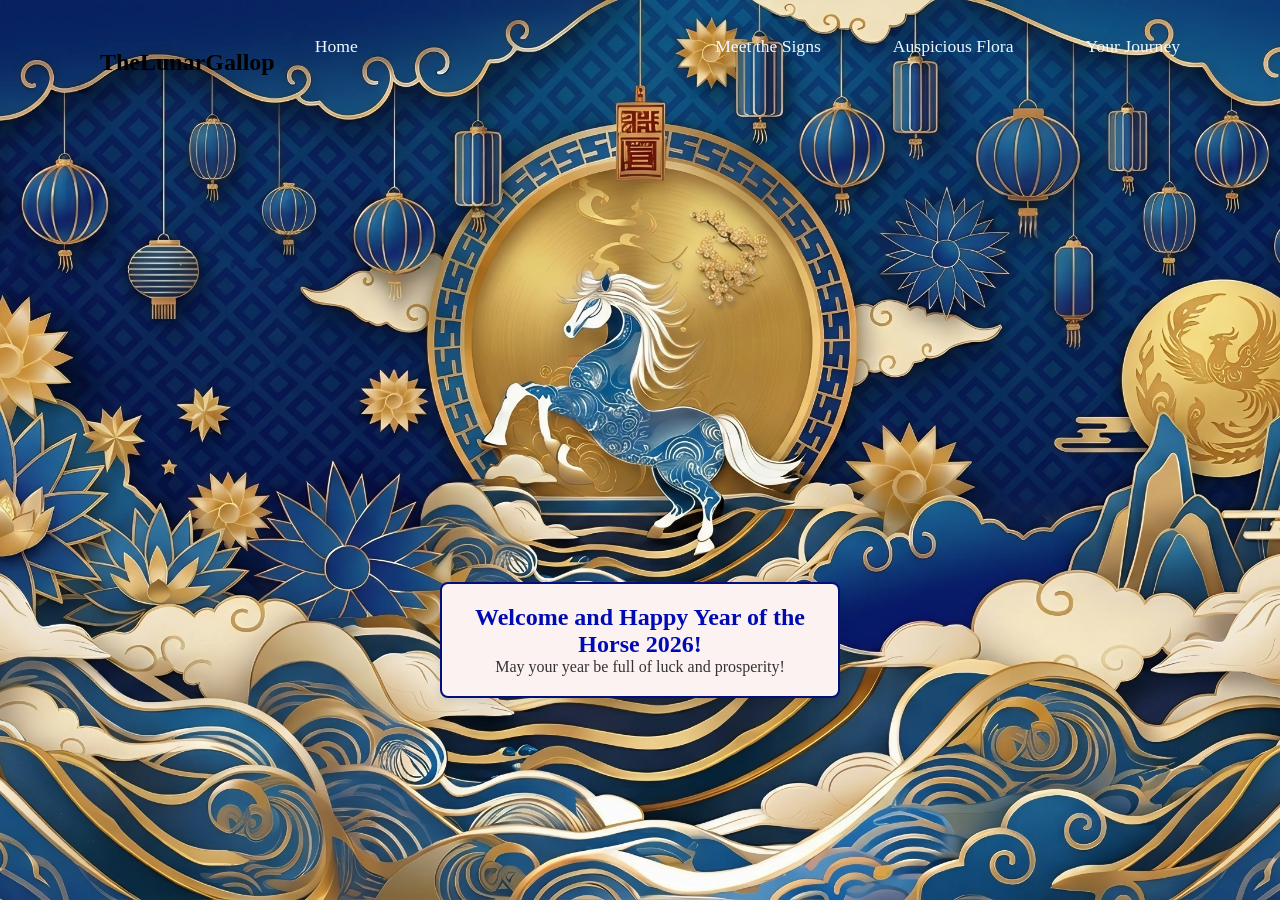
==== ZodiacAPI/wwwroot/index.html @ b935bec9 "Finishing CRUD" ====
<!DOCTYPE html>
<html>
<head>
    <title>Chinese Zodiac</title>
    <!-- Link to css file -->
    <link href="style.css" rel="stylesheet">
</head>

<body>
    <!-- Header -->
    <header>
        <a href="#" class="logo"></a>
        <h2 class="Logo">TheLunarGallop</h2>

        <nav class="navigation">
            <ul>
                <li><a href="index.html">Home</a></li>
                <li><a href="MeetTheSigns.html">Meet the Signs</a></li>
                <li><a href="AuspiciousFlora.html">Auspicious Flora</a></li>
                <li><a href="YourJourney.html">Your Journey</a></li>
            </ul>
        </nav>
    </header>

    <div class="zodiac-box">
        <h2>Welcome and Happy Year of the Horse 2026!</h2>
        <p>May your year be full of luck and prosperity!</p>
    </div>

    <!-- Hero Section -->
</body>

    <!-- link to JS -->
    <script src="script.js"></script>
</body>
</html>
---- ZodiacAPI/wwwroot/style.css ----
*{
    margin: 0;
    padding: 0;
    box-sizing: border-box;
}

html {
    font-family: Cambria, Cochin, Georgia, Times, 'Times New Roman', serif;
}

body {
    padding: 1em;
    display: flex;
    justify-content: center;
    align-items: center;
    min-height: 100vh;
    background: url('images/FrontPage.jpg') no-repeat;
    background-size: cover;
    background-position: center;
    background-attachment: fixed;
}

header { 
    position: fixed;
    top: 0;
    left: 0;
    width: 100%;
    padding: 20px 100px;
    display: flex;
    justify-content: space-between;
    align-items: center;
    z-index: 99;
}

.logo {
    font-size: 2em;
    color: rgb(239, 242, 245);
    user-select: none;
}

.navigation {
    margin: 1em auto 3em auto;
    width: min(1000px, 100%);
}

.navigation ul {
    display: flex;
    align-items: center;
    list-style-type: none;
    gap: 2em;
}

.navigation li:first-child {
    margin-right: auto;
    font-family: Cambria, Cochin, Georgia, Times, 'Times New Roman', serif;
    font-weight: bold;
}

.navigation a {
    position: relative;
    font-size: 1.1em;
    color: aliceblue;
    text-decoration: none;
    font-weight: 500;
    margin-left: 40px;
}

.navigation a::after {
    content: '';
    position: absolute;
    left: 0;
    bottom: -6px;
    width: 100%;
    height: 3px;
    background: #ffffff;
    border-radius: 5px;
    transform-origin: right;
    transform: scaleX(0);
    transition: transform 0.5s;
}

.navigation a:hover::after {
    transform-origin: left;
    transform: scaleX(1);
}

@media (max-width: 1024px) {
    body {
        background-attachment: scroll;
    }
}

.zodiac-box {
  max-width: 400px;
  padding: 20px;
  margin: 20px auto; 
  margin-top: 400px;
  
  background-color: #fdf2f2; 
  border: 2px solid #030f7e; 
  border-radius: 8px; /* Rounded corners */
  
  text-align: center;
  font-family: Cambria, Cochin, Georgia, Times, 'Times New Roman', serif;
  color: #333;
  
  box-shadow: 0 4px 8px rgba(0, 0, 0, 0.1);
}

.zodiac-box h2 {
  color: #000cb3;
  margin-top: 0;
}
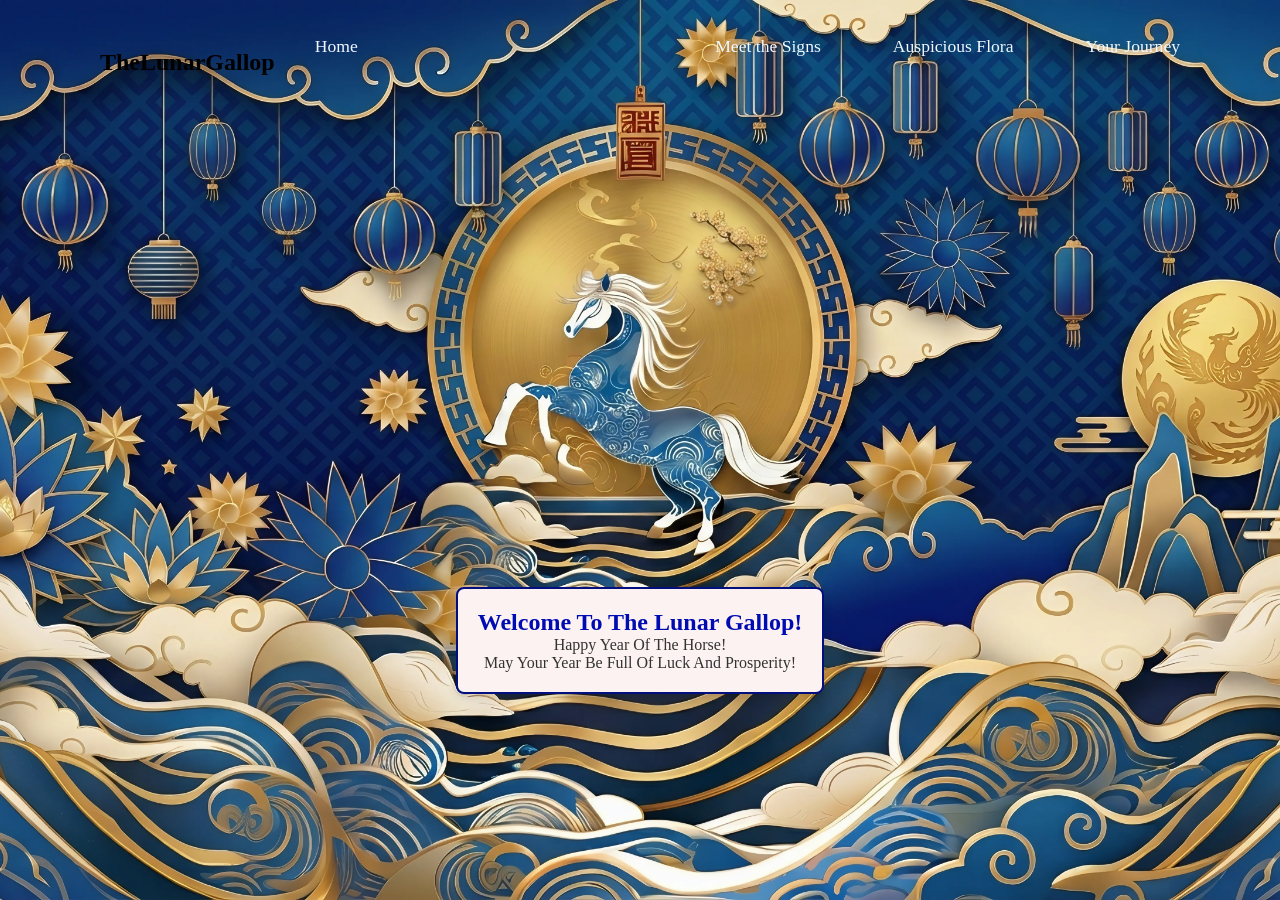
==== commit 0d36b68c: "Editing HomePage Box" ====
--- a/ZodiacAPI/wwwroot/index.html
+++ b/ZodiacAPI/wwwroot/index.html
@@ -23,8 +23,9 @@
     </header>
 
     <div class="zodiac-box">
-        <h2>Welcome and Happy Year of the Horse 2026!</h2>
-        <p>May your year be full of luck and prosperity!</p>
+        <h2>Welcome To The Lunar Gallop!</h2>
+        <p>Happy Year Of The Horse!</p>
+        <p>May Your Year Be Full Of Luck And Prosperity!</p>
     </div>
 
     <!-- Hero Section -->
--- a/ZodiacAPI/wwwroot/style.css
+++ b/ZodiacAPI/wwwroot/style.css
@@ -90,24 +90,60 @@
     }
 }
 
+/* HomePage Box */
 .zodiac-box {
-  max-width: 400px;
-  padding: 20px;
-  margin: 20px auto; 
-  margin-top: 400px;
+    max-width: 400px;
+    padding: 20px;
+    margin: 20px auto; 
+    margin-top: 400px;
   
-  background-color: #fdf2f2; 
-  border: 2px solid #030f7e; 
-  border-radius: 8px; /* Rounded corners */
+    background-color: #fdf2f2; 
+    border: 2px solid #030f7e; 
+    border-radius: 8px; /* Rounded corners */
   
-  text-align: center;
-  font-family: Cambria, Cochin, Georgia, Times, 'Times New Roman', serif;
-  color: #333;
+    text-align: center;
+    font-family: Cambria, Cochin, Georgia, Times, 'Times New Roman', serif;
+    color: #333;
   
-  box-shadow: 0 4px 8px rgba(0, 0, 0, 0.1);
+    box-shadow: 0 4px 8px rgba(0, 0, 0, 0.1);
 }
 
 .zodiac-box h2 {
-  color: #000cb3;
-  margin-top: 0;
+    color: #000cb3;
+    margin-top: 0;
+}
+
+/* Styling Box in Your Journey */
+.input-group {
+    display: flex;
+    flex-direction: column;
+    gap: 15px;
+    margin-top: 20px;
+}
+
+.input-group input {
+    padding: 10px;
+    border: 1px solid #ccc;
+    border-radius: 4px;
+    font-size: 1rem;
+}
+
+.input-group button {
+    padding: 12px;
+    background-color: #030f7e;
+    color: white;
+    border: none;
+    border-radius: 4px;
+    cursor: pointer;
+    font-weight: bold;
+    transition: background 0.3s;
+}
+
+.input-group button:hover {
+    background-color: #000cb3;
+}
+
+#result-display {
+    margin-top: 20px;
+    font-style: italic;
 }
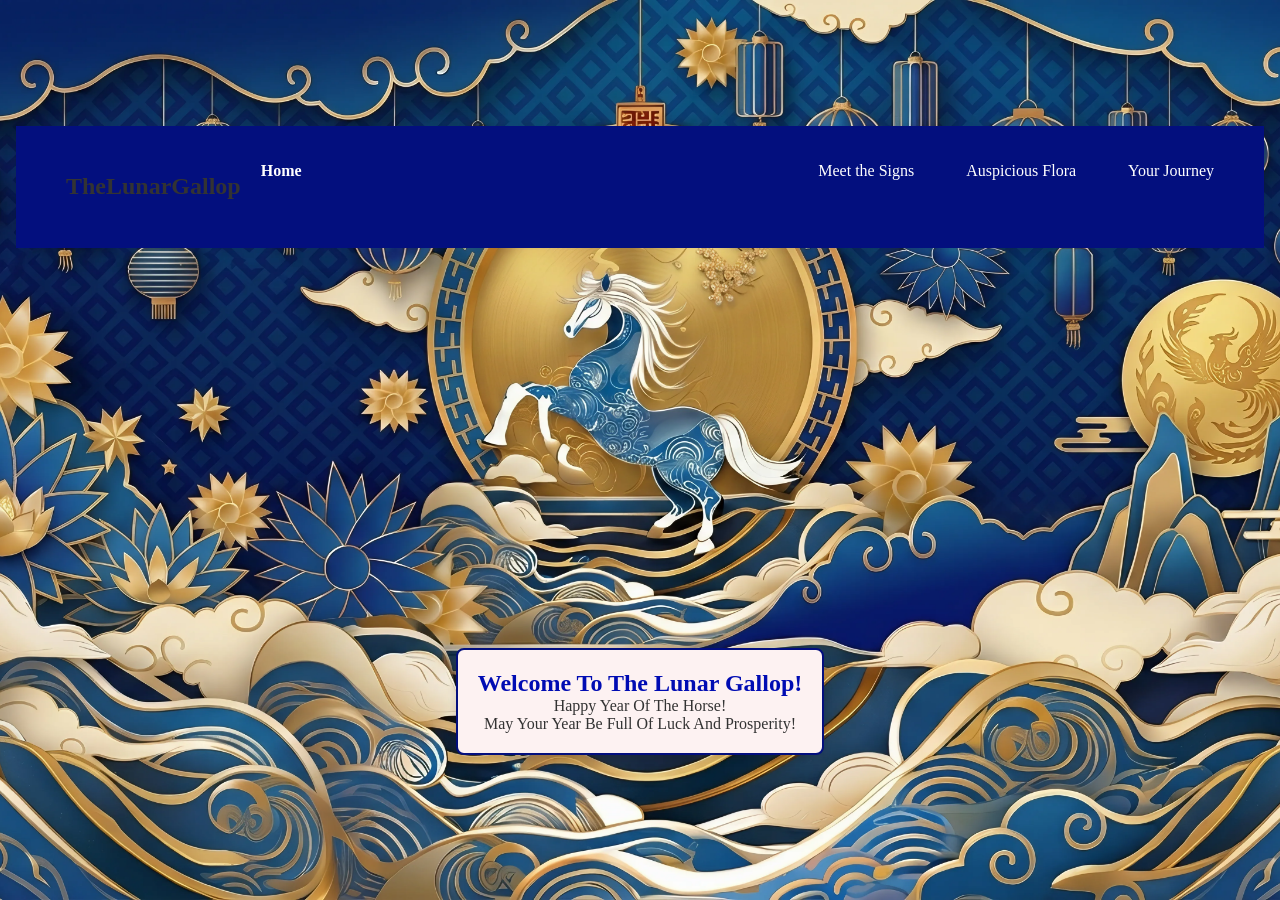
==== commit bf168dc4: "Testing certain look and code" ====
--- a/ZodiacAPI/wwwroot/index.html
+++ b/ZodiacAPI/wwwroot/index.html
@@ -6,7 +6,7 @@
     <link href="style.css" rel="stylesheet">
 </head>
 
-<body>
+<body class="home-page">
     <!-- Header -->
     <header>
         <a href="#" class="logo"></a>
--- a/ZodiacAPI/wwwroot/style.css
+++ b/ZodiacAPI/wwwroot/style.css
@@ -8,28 +8,45 @@
     font-family: Cambria, Cochin, Georgia, Times, 'Times New Roman', serif;
 }
 
-body {
-    padding: 1em;
-    display: flex;
-    justify-content: center;
-    align-items: center;
-    min-height: 100vh;
+/* Special style ONLY for the Home Page */
+body.home-page {
     background: url('images/FrontPage.jpg') no-repeat;
     background-size: cover;
     background-position: center;
     background-attachment: fixed;
+    /* Keep the home page centered for your welcome box */
+    justify-content: center; 
 }
 
+/* Default style for ALL pages (Meet the Signs, Flora, etc.) */
+body {
+    padding: 1em;
+    display: flex;
+    flex-direction: column;
+    align-items: center;
+    min-height: 100vh;
+    background-color: #f9f9f9; /* Clean light background */
+    color: #333;
+    font-family: Cambria, Cochin, Georgia, Times, 'Times New Roman', serif;
+}
+
+/* Since the background is gone, I should make sure the header is visible */
 header { 
-    position: fixed;
+    position: sticky; /* Sticky is better than fixed when I have a lot of scrolling text */
     top: 0;
-    left: 0;
     width: 100%;
-    padding: 20px 100px;
+    padding: 20px 50px;
+    background-color: #030f7e; /* Solid color so it doesn't blend into the page */
     display: flex;
     justify-content: space-between;
     align-items: center;
     z-index: 99;
+}
+
+main {
+    max-width: 800px; /* Limits how wide the text spreads */
+    width: 90%;
+    margin-top: 50px; /* Gives space below the header */
 }
 
 .logo {
@@ -56,13 +73,11 @@
     font-weight: bold;
 }
 
+/* Adjust your navigation links to be visible on the blue background */
 .navigation a {
-    position: relative;
-    font-size: 1.1em;
-    color: aliceblue;
+    color: white;
     text-decoration: none;
-    font-weight: 500;
-    margin-left: 40px;
+    margin-left: 20px;
 }
 
 .navigation a::after {
@@ -113,6 +128,28 @@
     margin-top: 0;
 }
 
+.zodiac-container {
+    display: flex;
+    align-items: flex-start;
+    gap: 20px;
+    margin-bottom: 40px;
+}
+
+.zodiac-item img {
+    width: 100%;
+    height: 200px;
+    object-fit: cover;
+    border-radius: 10px;
+}
+
+.zodiac-entry {
+    margin-bottom: 40px; /* Adds space between each animal */
+    padding: 20px;
+    background: white;
+    border-radius: 8px;
+    box-shadow: 0 2px 5px rgba(0,0,0,0.1); /* Adds a subtle "card" look */
+}
+
 /* Styling Box in Your Journey */
 .input-group {
     display: flex;
